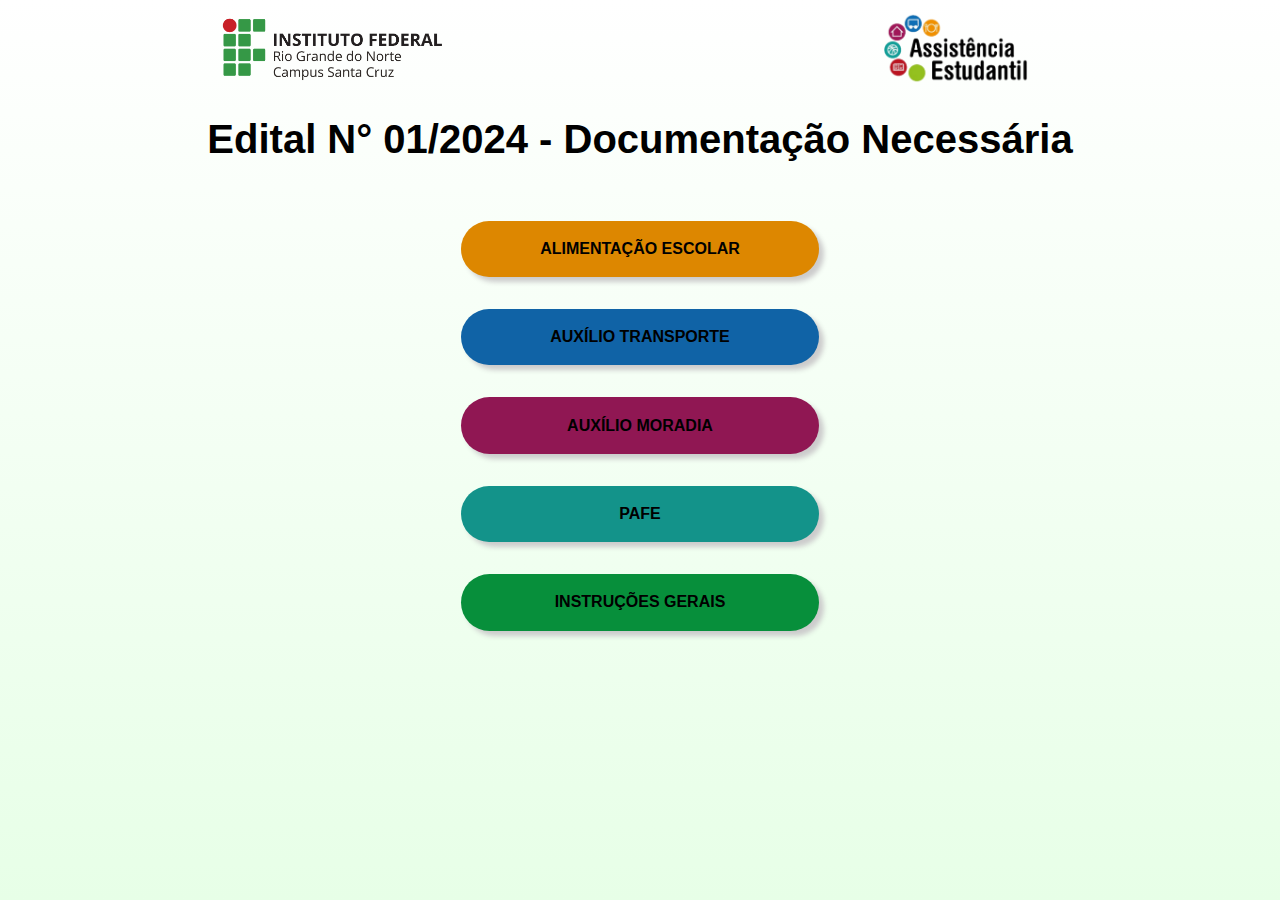
==== index.html @ 32ef61fa "Add files via upload" ====
<!DOCTYPE html>
<html lang="en">
<head>
    <meta charset="UTF-8">
    <meta name="viewport" content="width=device-width, initial-scale=1.0">
    <title>Documentação necessária - 01/2024</title>
    <link rel="stylesheet" href="style.css">
</head>
<body>
    <div class="container">
        <div class="logos">
            <img src="logoif.png" id="logo">
            <img src="logoae.png" id="logo2">
        </div>
        <h1>Edital N° 01/2024 - Documentação Necessária</h1>
        <a href="alimentacao.html" id="alim">ALIMENTAÇÃO ESCOLAR</a>
        <a href="transporte.html" id="trans">AUXÍLIO TRANSPORTE</a>
        <a href="moradia.html" id="morad">AUXÍLIO MORADIA</a>
        <a href="pafe.html" id="pafe">PAFE</a>
        <a href="instrucoes.html" id="inst">INSTRUÇÕES GERAIS</a>
    </div>
    
</body>
</html>
---- style.css ----
*{
    font-family: Arial, Helvetica, sans-serif;
}

body{
    background-image: linear-gradient(white, rgb(231, 255, 231));
    background-attachment: fixed;
    background-repeat: no-repeat;
}

h1{
    text-align: center;
    font-size: 2.5rem;
}


a{
    margin-top: 2rem;
    text-decoration: none;
    padding: 1.2rem;
    color: black;
    font-weight: 700;
    border-radius: 50px;
    transition: 0.5s;
    text-align: center;
    width: 20rem;
    box-shadow: 5px 5px 5px rgb(204, 204, 204);
}

.logos{
    display: grid;
    grid-template-columns: 1fr 1fr;
    width: 100%;
    align-items: center;
    justify-items: center
}

#logo{
    margin-left: 1rem;
    width: 14rem;
    height: auto;
}

#logo2{
    width: 9rem;
    height: auto;
}



a:hover{
    transition: 0.5s;
    padding: 1.5rem;
}

#alim{
    background-color: rgb(221, 135, 0);
}

#trans{
    background-color: rgb(16,99,166);
}

#morad{
    background-color: rgb(144,23,83);
}

#pafe{
    background-color: rgb(19,147,138);
}

#inst{
    background-color: rgb(7,143,59);
}

.container{
    display: flex;
    flex-direction: column;
    align-items: center;
    justify-content: center; 
}

@media(max-width: 767px){

    #logo{
        width: 12rem;
    }

    #logo2{
        width: 7rem;
    }
}
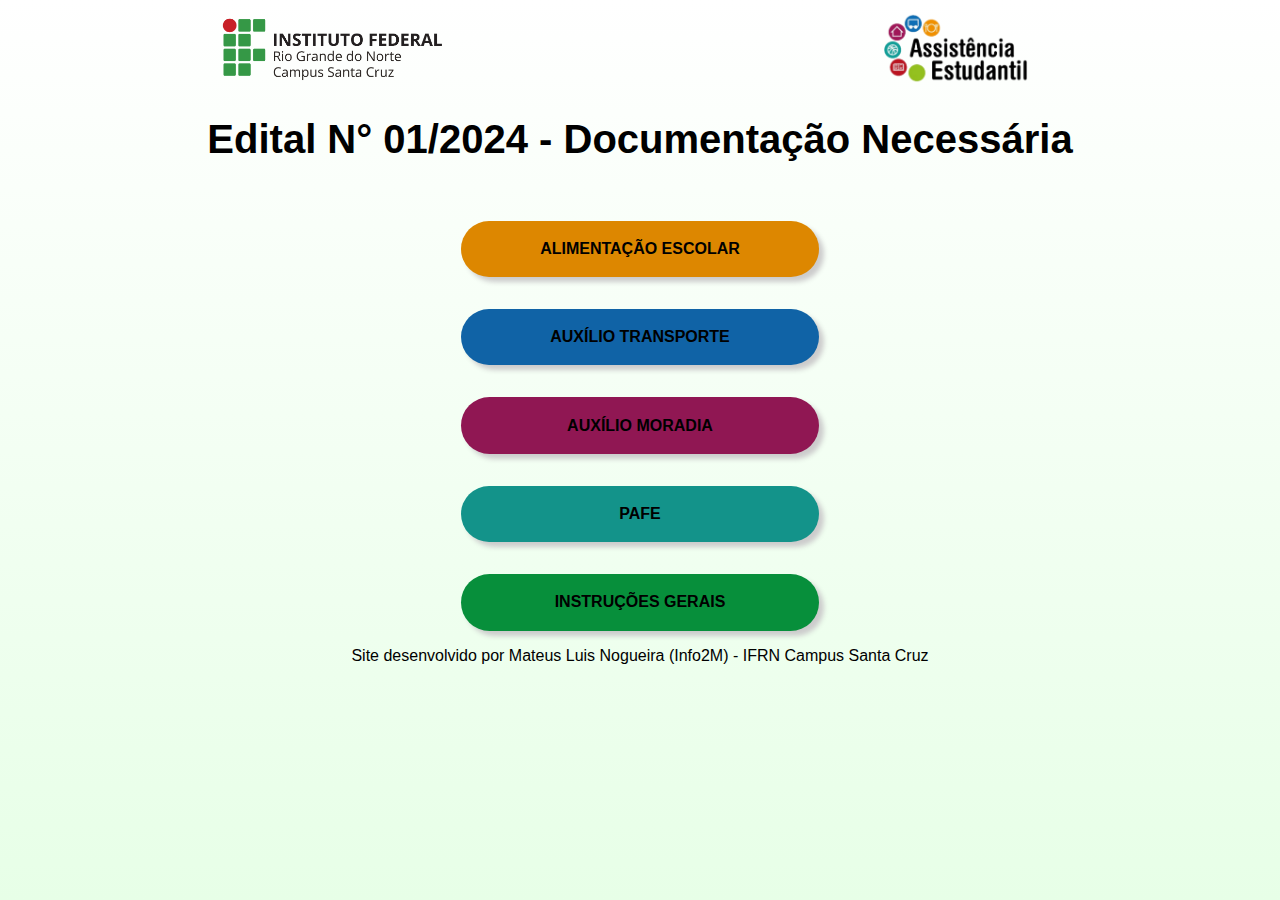
==== commit 98fb42cf: "index.html" ====
--- a/index.html
+++ b/index.html
@@ -18,7 +18,8 @@
         <a href="moradia.html" id="morad">AUXÍLIO MORADIA</a>
         <a href="pafe.html" id="pafe">PAFE</a>
         <a href="instrucoes.html" id="inst">INSTRUÇÕES GERAIS</a>
+        <p>Site desenvolvido por Mateus Luis Nogueira (Info2M) - IFRN Campus Santa Cruz</p>
     </div>
     
 </body>
-</html>+</html>
--- a/style.css
+++ b/style.css
@@ -82,6 +82,10 @@
 
 @media(max-width: 767px){
 
+    a:hover{
+        padding: 1.2rem;
+    }
+
     #logo{
         width: 12rem;
     }
